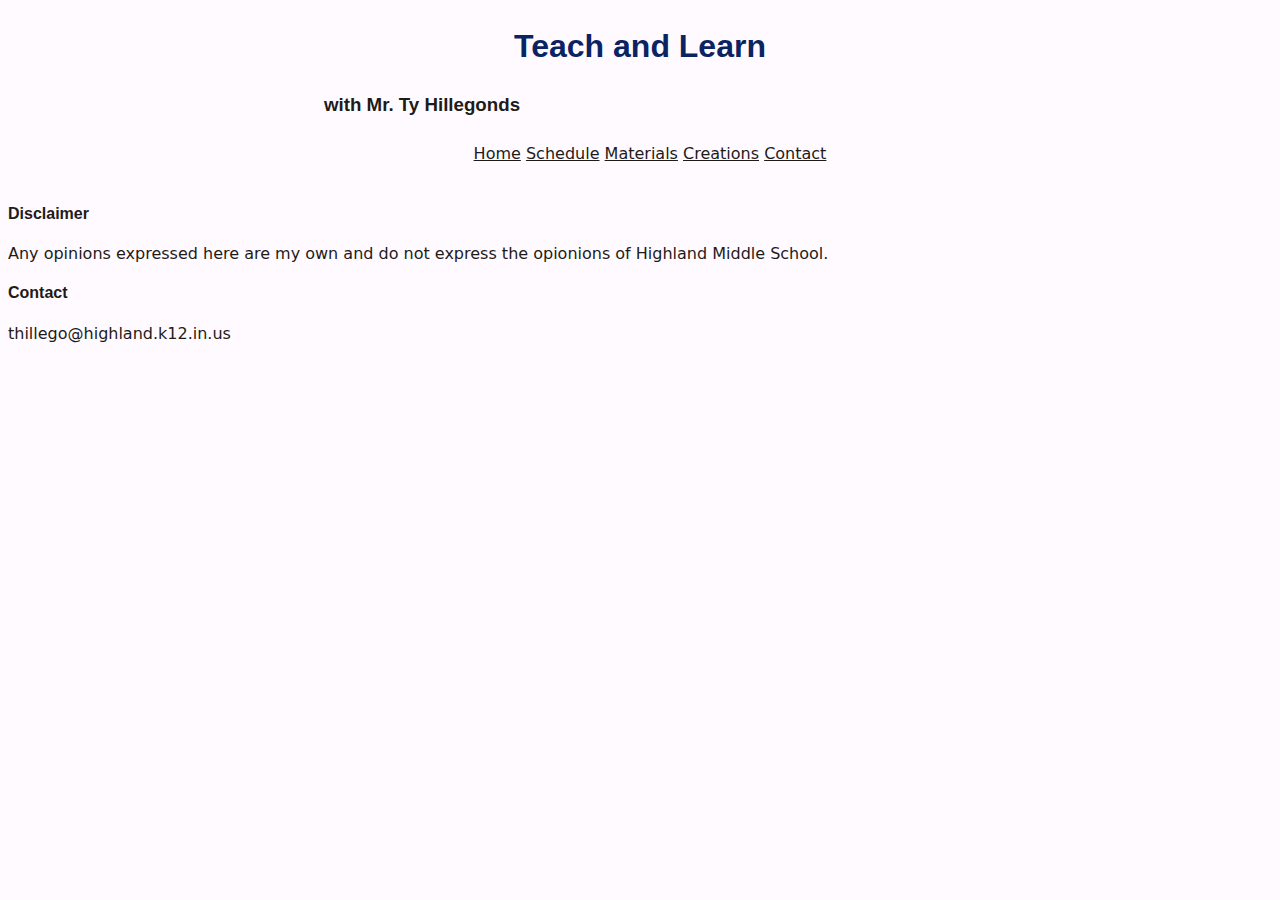
==== contact.html @ 82f508ae "Added files to project." ====
<!DOCTYPE html>
<html>
    <head>
        <title>Hillegonds Portfolio</title>
        <link rel="stylesheet" href="styles.css">
    </head>
    <body class="contact">
        <header>
            <h1>Teach and Learn</h1>
            <h3>with Mr. Ty Hillegonds</h3>
            <nav>
                <a href="index.html">Home</a>
                <a href="schedule.html">Schedule</a>
                <a href="materials.html">Materials</a>
                <a href="creations.html">Creations</a>
                <a href="contact.html" class="active">Contact</a>
            </nav>
        </header>

        

        <footer>
            <h4>Disclaimer</h4>
            <p>Any opinions expressed here are my own and do not express the opionions of Highland Middle School.</p>

            <h4>Contact</h4>
            <p>thillego@highland.k12.in.us</p>
        </footer>
    </body>
</html>
---- styles.css ----
/*Fonts: Helvetica (sans-serif), Helvetica neue (serif) */
/*Color Scheme: #D8315B, #3E92CC, #0A2463, #1E1B18, #FFFAFF*/

* {
    background-color: #FFFAFF;
    font-family: 'Helvetica Neue', sans;
    color: #1E1B18;
}

h1,h2,h3,h4,h5,h6 {
    font-family: Helvetica, sans-serif;
}

header {
    margin: auto;
    width: 50%;
    padding: 10px;
}

nav {
    margin: auto;
    width: 100%;
    padding: 10px;
    text-align: center;
    font-size: 100%;
}

h1 {
    color: #0A2463;
    margin: auto;
    width: 50%;
    padding: 10px;
    text-align: center;
}

/*Welcome*/
.index #welcome{
    margin: auto;
    width: 75%;
    padding: 10px;
    border: 1px solid red;
}

.index #welcome h3{
    padding: 10px;
    text-align: center;
    color: #3E92CC;
}

.index #welcome #paragraph {
    width: 70%;
    /*border: 1px solid red;*/
    float: left;
}

.index #welcome #picture {
    width:30%;
    /*border: 1px solid green;*/
    overflow: hidden;
}

.index #welcome img {
    width:50%;
}

/*Courses*/
.index #courses {
    margin: auto;
    width: 75%;
    padding: 10px;
    border: 1px solid green;
}

#courses h3 {
    text-align: center;
    color: #3E92CC;
    padding: 10px;
}


/*About Me*/
.index #about_me {
    margin: auto;
    width: 75%;
    padding: 10px;
    border: 1px solid blue;
}
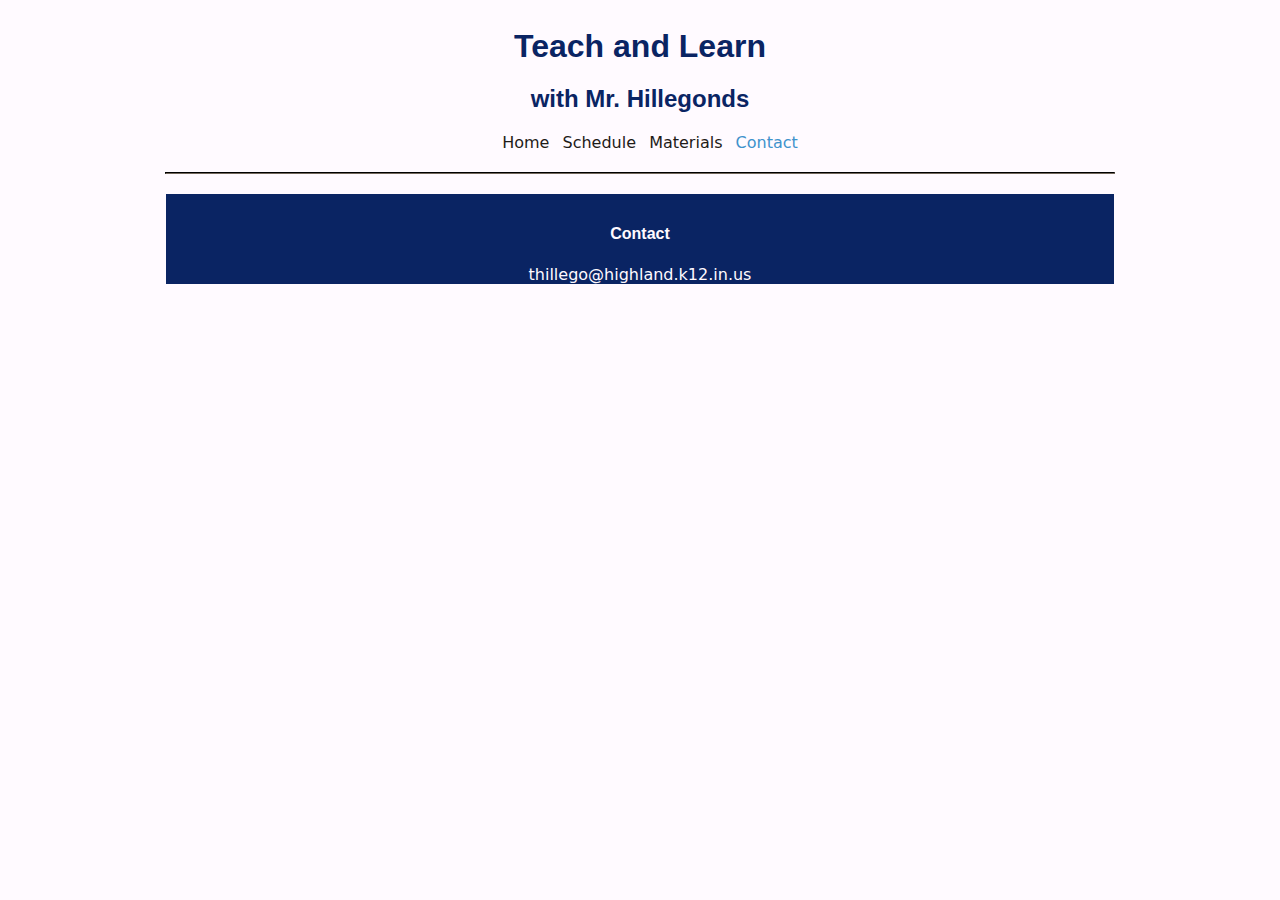
==== commit 755203a6: "Added several pages to site" ====
--- a/contact.html
+++ b/contact.html
@@ -1,30 +1,30 @@
-<!DOCTYPE html>
-<html>
-    <head>
-        <title>Hillegonds Portfolio</title>
-        <link rel="stylesheet" href="styles.css">
-    </head>
-    <body class="contact">
-        <header>
-            <h1>Teach and Learn</h1>
-            <h3>with Mr. Ty Hillegonds</h3>
-            <nav>
-                <a href="index.html">Home</a>
-                <a href="schedule.html">Schedule</a>
-                <a href="materials.html">Materials</a>
-                <a href="creations.html">Creations</a>
-                <a href="contact.html" class="active">Contact</a>
-            </nav>
-        </header>
-
-        
-
-        <footer>
-            <h4>Disclaimer</h4>
-            <p>Any opinions expressed here are my own and do not express the opionions of Highland Middle School.</p>
-
-            <h4>Contact</h4>
-            <p>thillego@highland.k12.in.us</p>
-        </footer>
-    </body>
+<!DOCTYPE html>
+<html>
+    <head>
+        <title>Hillegonds Portfolio</title>
+        <link rel="stylesheet" href="styles.css">
+    </head>
+    <body>
+        <header>
+            <h1>Teach and Learn</h1>
+            <h2>with Mr. Hillegonds</h2>
+            <nav>
+                <a href="index.html">Home</a>
+                <a href="schedule.html">Schedule</a>
+                <a href="materials.html">Materials</a>
+                <a href="contact.html" class="active">Contact</a>
+            </nav>
+        </header>
+
+        <hr>
+
+        
+
+        <div class="footer">
+            <div>
+                <h4>Contact</h4>
+                <p>thillego@highland.k12.in.us</p>
+            </div>
+        </div>
+    </body>
 </html>--- a/styles.css
+++ b/styles.css
@@ -13,11 +13,12 @@
 
 header {
     margin: auto;
-    width: 50%;
+    width: 75%;
     padding: 10px;
 }
 
 nav {
+    
     margin: auto;
     width: 100%;
     padding: 10px;
@@ -25,7 +26,37 @@
     font-size: 100%;
 }
 
+a {
+    text-decoration: none;
+    padding: 4px;
+}
+
+.active{
+    color: #3E92CC;
+    text-decoration: none;
+}
+
+a:hover {
+    background-color: #D8315B;
+    color: #FFFAFF;
+}
+
+hr {
+    border-color: #1E1B18;
+    margin: auto;
+    width: 75%;
+    margin-bottom: 20px;
+}
+
 h1 {
+    color: #0A2463;
+    margin: auto;
+    width: 50%;
+    padding: 10px;
+    text-align: center;
+}
+
+h2 {
     color: #0A2463;
     margin: auto;
     width: 50%;
@@ -38,7 +69,11 @@
     margin: auto;
     width: 75%;
     padding: 10px;
-    border: 1px solid red;
+    display: grid;
+    grid-template-columns: 1fr 2fr;
+    grid-template-rows: 250px;
+    row-gap: 10px;
+    column-gap: 15px;
 }
 
 .index #welcome h3{
@@ -47,41 +82,107 @@
     color: #3E92CC;
 }
 
-.index #welcome #paragraph {
-    width: 70%;
-    /*border: 1px solid red;*/
-    float: left;
+.index #welcome #picture img {
+    width: 100%;
+    /*border: 1px solid green;*/
+    overflow: hidden;
+    max-width: 200px;
 }
 
-.index #welcome #picture {
-    width:30%;
-    /*border: 1px solid green;*/
-    overflow: hidden;
-}
-
-.index #welcome img {
-    width:50%;
-}
 
 /*Courses*/
 .index #courses {
     margin: auto;
     width: 75%;
     padding: 10px;
-    border: 1px solid green;
+    text-align: center;
+    /*border: 2px blue solid;*/
+    display: grid;
+    grid-template-columns: 1fr 1fr 1fr;
+    grid-template-rows: 250px 250px;
+    row-gap: 10px;
+    column-gap: 15px;
+    overflow: hidden;
 }
 
-#courses h3 {
+.index #courses .course {
+  background-color: #3E92CC;
+  /*color: #FFFAFF;*/
+  /*border: 2px dodgerblue solid;*/
+}
+
+.index #courses .course:hover {
+    border-left: 5px solid #D8315B;
+    border-top: 5px solid #D8315B
+    /*color: #FFFAFF;*/
+    /*border: 2px dodgerblue solid;*/
+  }
+
+.index #courses .course div h4{
     text-align: center;
-    color: #3E92CC;
+    background-color: #3E92CC;
+    color: #FFFAFF;
     padding: 10px;
+    font-size: 100%;
+}
+
+.index #courses .course div p{
+    text-align: center;
+    background-color: #3E92CC;
+    color: #FFFAFF;
+    padding: 10px;
+    font-size: 75%;
+    overflow: scroll;
 }
 
 
-/*About Me*/
-.index #about_me {
+/*Footer Section*/
+.footer {
+    margin: auto;
+    width: 75%;
+    padding-left: 0px;
+    padding-right:0px;
+    padding-top: 10px;
+    text-align: center;
+    background-color: #0A2463;
+    color: #fffaff;
+    
+}
+
+.footer div {
+    background-color:#0A2463;
+}
+  
+.footer div h4 {
+    background-color:#0A2463;
+    color:#FFFAFF;
+    font-size: 100%;
+}
+  
+.footer p {
+    font-size:12px;
+    background-color:#0A2463;
+    color:#FFFAFF;
+    font-size: 100%;
+}
+
+.footer div ul {
     margin: auto;
     width: 75%;
     padding: 10px;
-    border: 1px solid blue;
-}+    text-align: center;
+    font-size: 100%;
+    background-color:#0A2463;
+    color:#FFFAFF;
+    margin-bottom: 20px;
+}
+
+.footer div ul a {
+    background-color:#0A2463;
+    color:#FFFAFF;
+}
+
+.footer div ul a:hover {
+    background-color:#D8315B;
+    color:#FFFAFF;
+}
